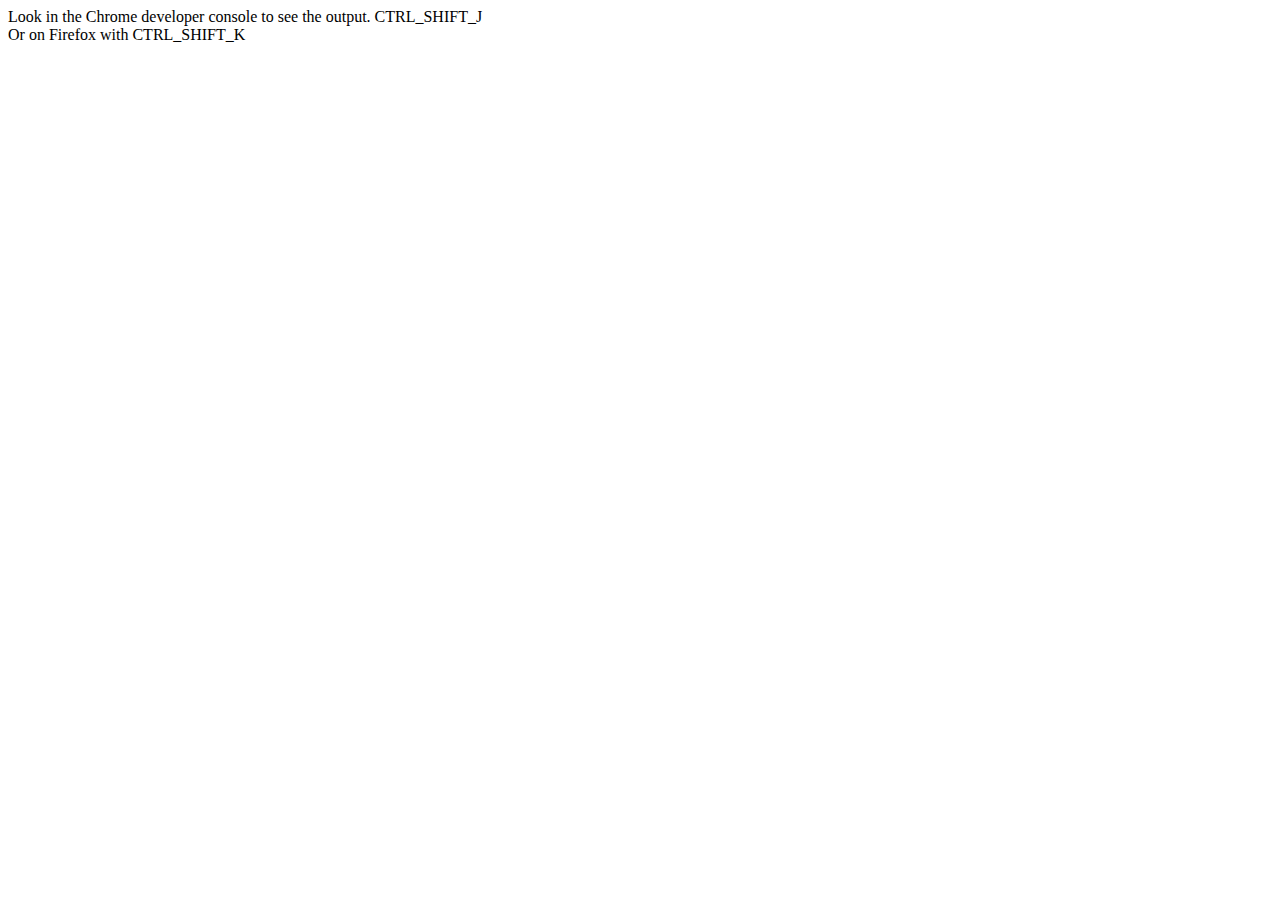
==== index.html @ b642d99e "lab5" ====
<html lang="en" class=" kwfbptn idc0_338">

<head>
    <meta charset="UTF-8">
    <title>Title</title>
    <script src="index.js"></script>
</head>

<body>

    Look in the Chrome developer console to see the output. CTRL_SHIFT_J <br>
    Or on Firefox with CTRL_SHIFT_K


</body>

</html>
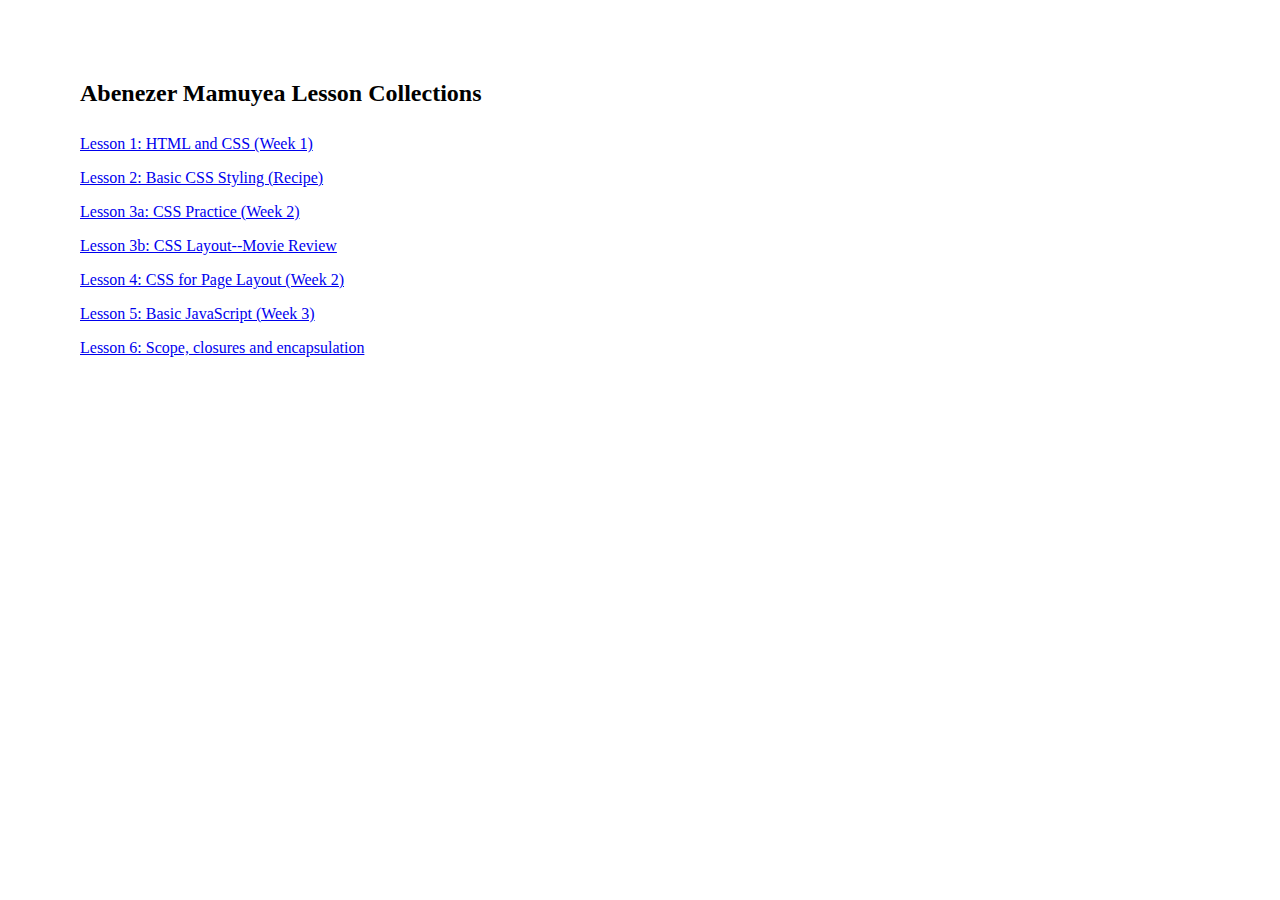
==== commit 85f64478: "Add all labs together" ====
--- a/index.html
+++ b/index.html
@@ -2,15 +2,21 @@
 
 <head>
     <meta charset="UTF-8">
-    <title>Title</title>
-    <script src="index.js"></script>
+    <title>Labs</title>
+    <link rel="stylesheet" type="text/css" href="index.css">
 </head>
 
 <body>
-
-    Look in the Chrome developer console to see the output. CTRL_SHIFT_J <br>
-    Or on Firefox with CTRL_SHIFT_K
-
+    <h2>Abenezer Mamuyea Lesson Collections</h2>
+    <ul class="lesson-list">
+        <li><a href="about_me/index.html">Lesson 1: HTML and CSS (Week 1)</a></li>
+        <li><a href="recipe/pie.html">Lesson 2: Basic CSS Styling (Recipe)</a></li>
+        <li><a href="lab3a/index.html">Lesson 3a: CSS Practice (Week 2)</a></li>
+        <li><a href="lab3b/index.html">Lesson 3b: CSS Layout--Movie Review</a></li>
+        <li><a href="lab4/index.html"> Lesson 4: CSS for Page Layout (Week 2)</a></li>
+        <li><a href="lab5/index.html"> Lesson 5: Basic JavaScript (Week 3)</a></li>
+        <li><a href="lab6/index.html"> Lesson 6: Scope, closures and encapsulation</a></li>
+    </ul>
 
 </body>
 
--- a/index.css
+++ b/index.css
@@ -0,0 +1,14 @@
+body {
+    margin: 5em;
+}
+
+.lesson-list {
+    list-style-type: none;
+    margin: 0;
+    padding: 0;
+}
+
+.lesson-list li {
+    padding: 0.5em 0;
+    list-style-type: none;
+}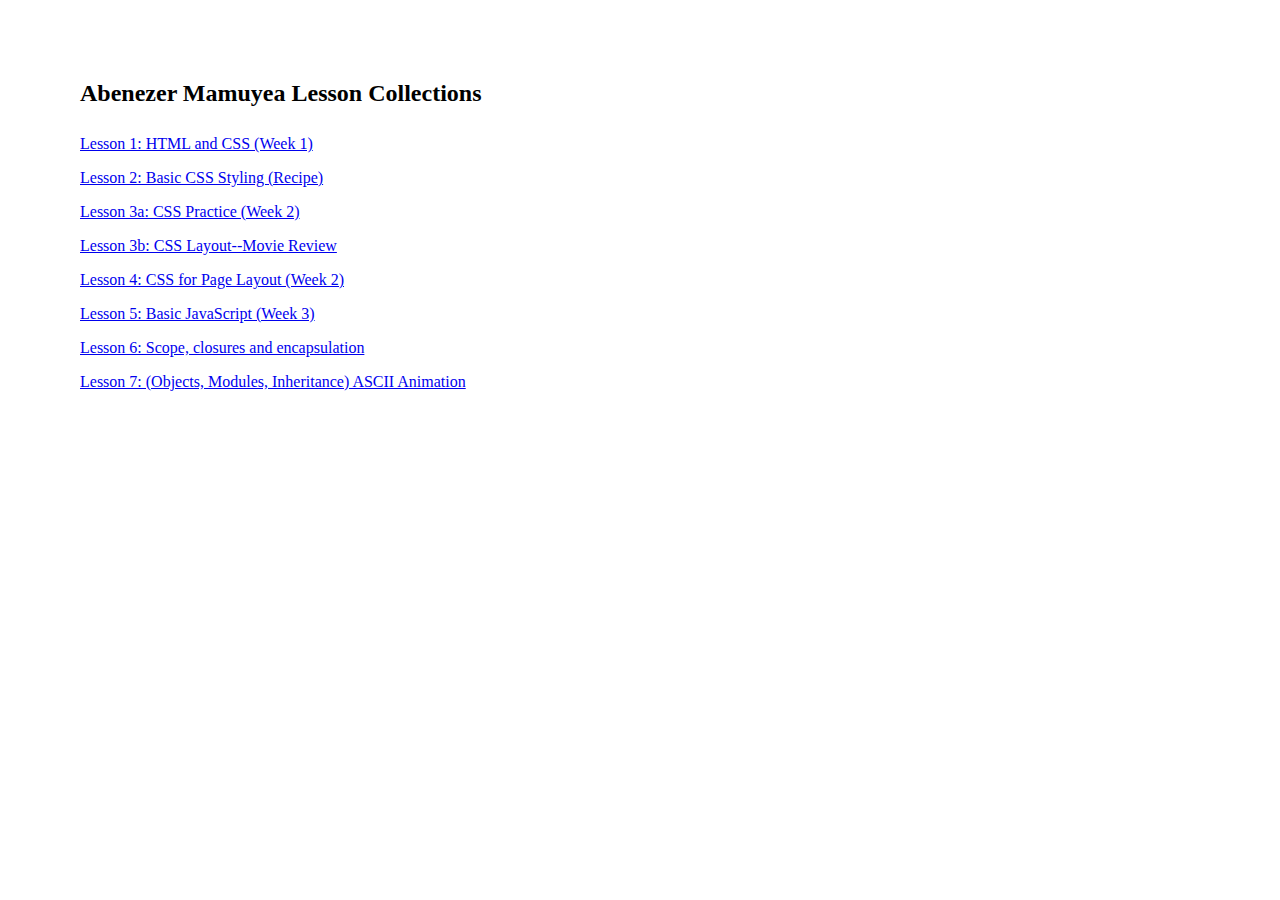
==== commit fb7d1637: "Completed lesson 7" ====
--- a/index.html
+++ b/index.html
@@ -16,6 +16,7 @@
         <li><a href="lab4/index.html"> Lesson 4: CSS for Page Layout (Week 2)</a></li>
         <li><a href="lab5/index.html"> Lesson 5: Basic JavaScript (Week 3)</a></li>
         <li><a href="lab6/index.html"> Lesson 6: Scope, closures and encapsulation</a></li>
+        <li><a href="lab7/ascii.html"> Lesson 7: (Objects, Modules, Inheritance) ASCII Animation</a></li>
     </ul>
 
 </body>
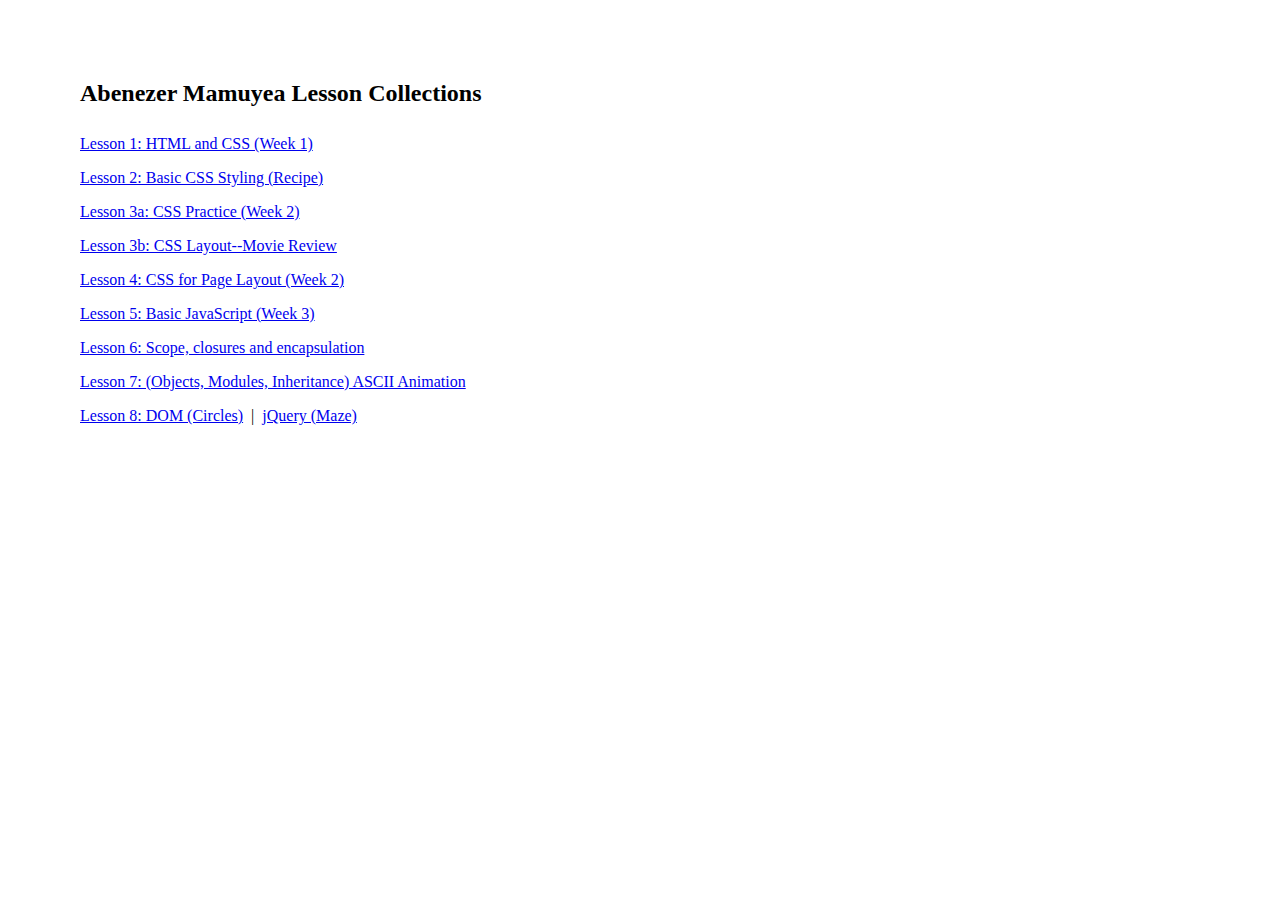
==== commit 89c72da4: "Worked on Lesson 8" ====
--- a/index.html
+++ b/index.html
@@ -17,6 +17,7 @@
         <li><a href="lab5/index.html"> Lesson 5: Basic JavaScript (Week 3)</a></li>
         <li><a href="lab6/index.html"> Lesson 6: Scope, closures and encapsulation</a></li>
         <li><a href="lab7/ascii.html"> Lesson 7: (Objects, Modules, Inheritance) ASCII Animation</a></li>
+        <li><a href="lab8/index.html">  Lesson 8: DOM (Circles)</a>&nbsp; | &nbsp;<a href="lab8/maze.html">jQuery (Maze)</a></li>
     </ul>
 
 </body>
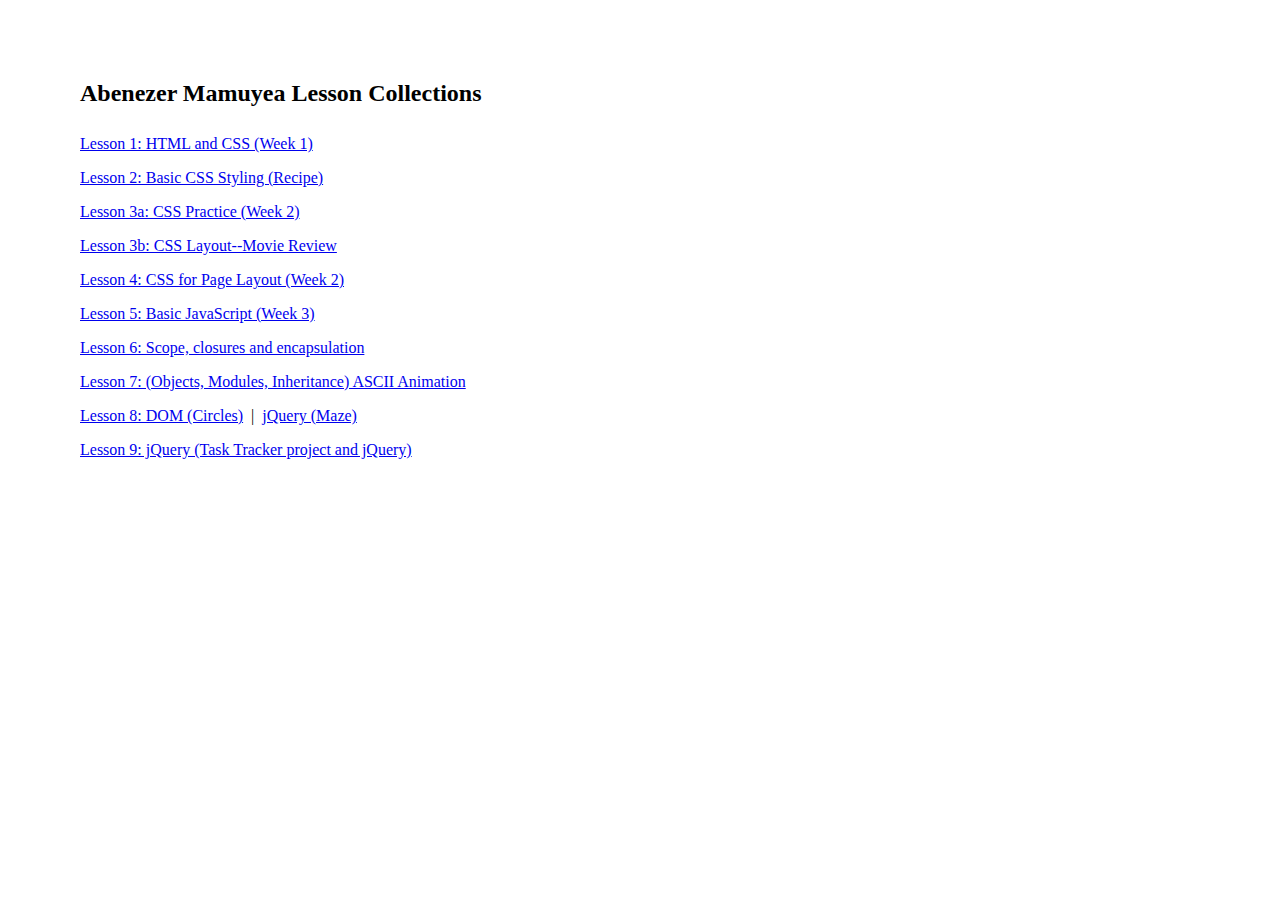
==== commit 2c3f4324: "Completed lab 9" ====
--- a/index.html
+++ b/index.html
@@ -18,6 +18,7 @@
         <li><a href="lab6/index.html"> Lesson 6: Scope, closures and encapsulation</a></li>
         <li><a href="lab7/ascii.html"> Lesson 7: (Objects, Modules, Inheritance) ASCII Animation</a></li>
         <li><a href="lab8/index.html">  Lesson 8: DOM (Circles)</a>&nbsp; | &nbsp;<a href="lab8/maze.html">jQuery (Maze)</a></li>
+        <li><a href="lab9/index.html">  Lesson 9: jQuery (Task Tracker project and jQuery)</a></li>
     </ul>
 
 </body>
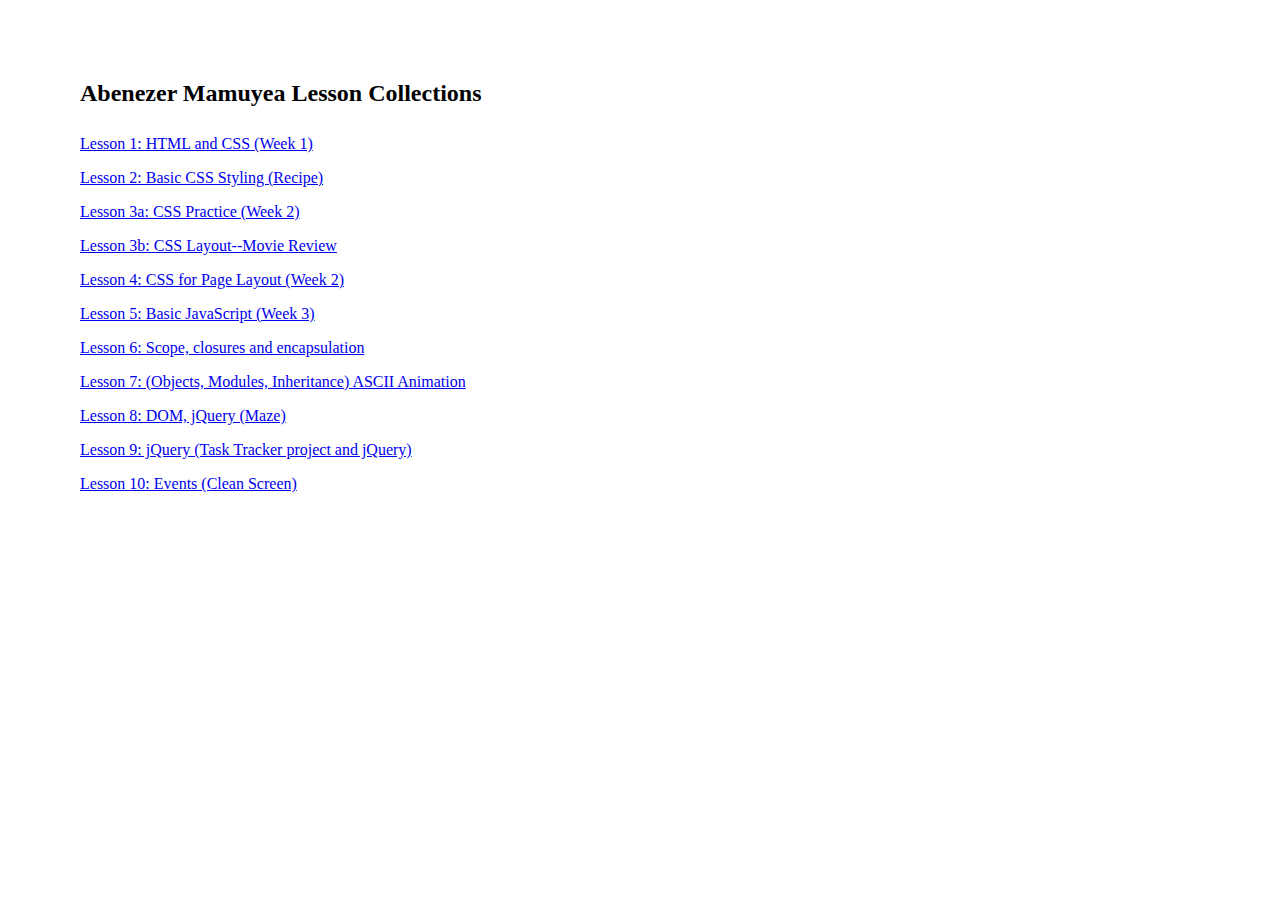
==== commit 45041057: "Complete Lesson 10" ====
--- a/index.html
+++ b/index.html
@@ -17,8 +17,9 @@
         <li><a href="lab5/index.html"> Lesson 5: Basic JavaScript (Week 3)</a></li>
         <li><a href="lab6/index.html"> Lesson 6: Scope, closures and encapsulation</a></li>
         <li><a href="lab7/ascii.html"> Lesson 7: (Objects, Modules, Inheritance) ASCII Animation</a></li>
-        <li><a href="lab8/index.html">  Lesson 8: DOM (Circles)</a>&nbsp; | &nbsp;<a href="lab8/maze.html">jQuery (Maze)</a></li>
-        <li><a href="lab9/index.html">  Lesson 9: jQuery (Task Tracker project and jQuery)</a></li>
+        <li><a href="lab8/maze.html">  Lesson 8: DOM, jQuery (Maze)</a></li>
+        <li><a href="lab9/index.html"> Lesson 9: jQuery (Task Tracker project and jQuery)</a></li>
+        <li><a href="lab10/index.html">Lesson 10: Events (Clean Screen)</a></li>
     </ul>
 
 </body>
